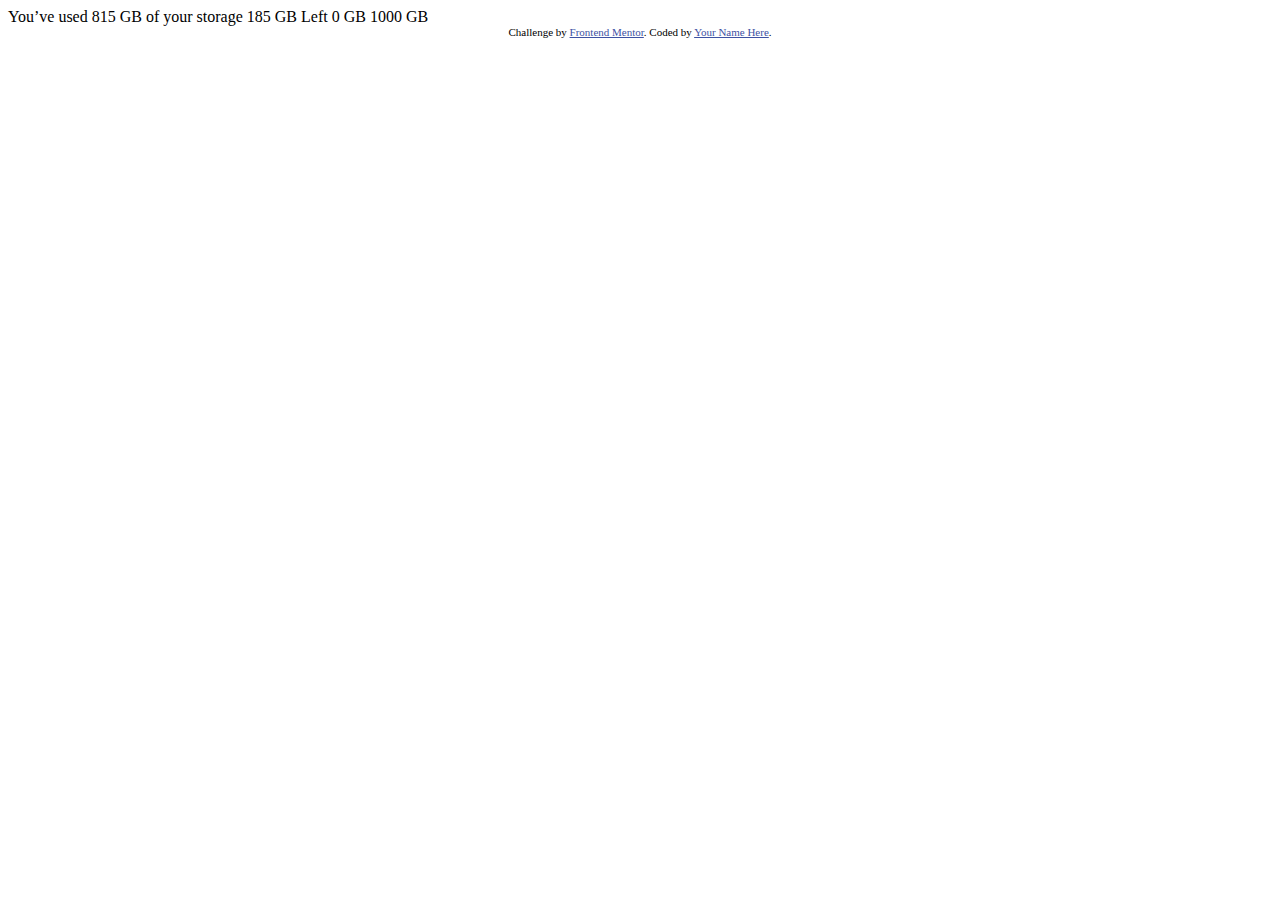
==== Fylo data storage/index.html @ 8cc550f3 "added new project" ====
<!DOCTYPE html>
<html lang="en">
<head>
  <meta charset="UTF-8">
  <meta name="viewport" content="width=device-width, initial-scale=1.0"> <!-- displays site properly based on user's device -->

  <link rel="icon" type="image/png" sizes="32x32" href="./images/favicon-32x32.png">
  
  <title>Frontend Mentor | Fylo data storage component</title>

  <!-- Feel free to remove these styles or customise in your own stylesheet 👍 -->
  <style>
    .attribution { font-size: 11px; text-align: center; }
    .attribution a { color: hsl(228, 45%, 44%); }
  </style>
</head>
<body>

  You’ve used 815 GB of your storage

  185 GB Left
  
  0 GB
  1000 GB
  
  <div class="attribution">
    Challenge by <a href="https://www.frontendmentor.io?ref=challenge" target="_blank">Frontend Mentor</a>. 
    Coded by <a href="#">Your Name Here</a>.
  </div>
</body>
</html>
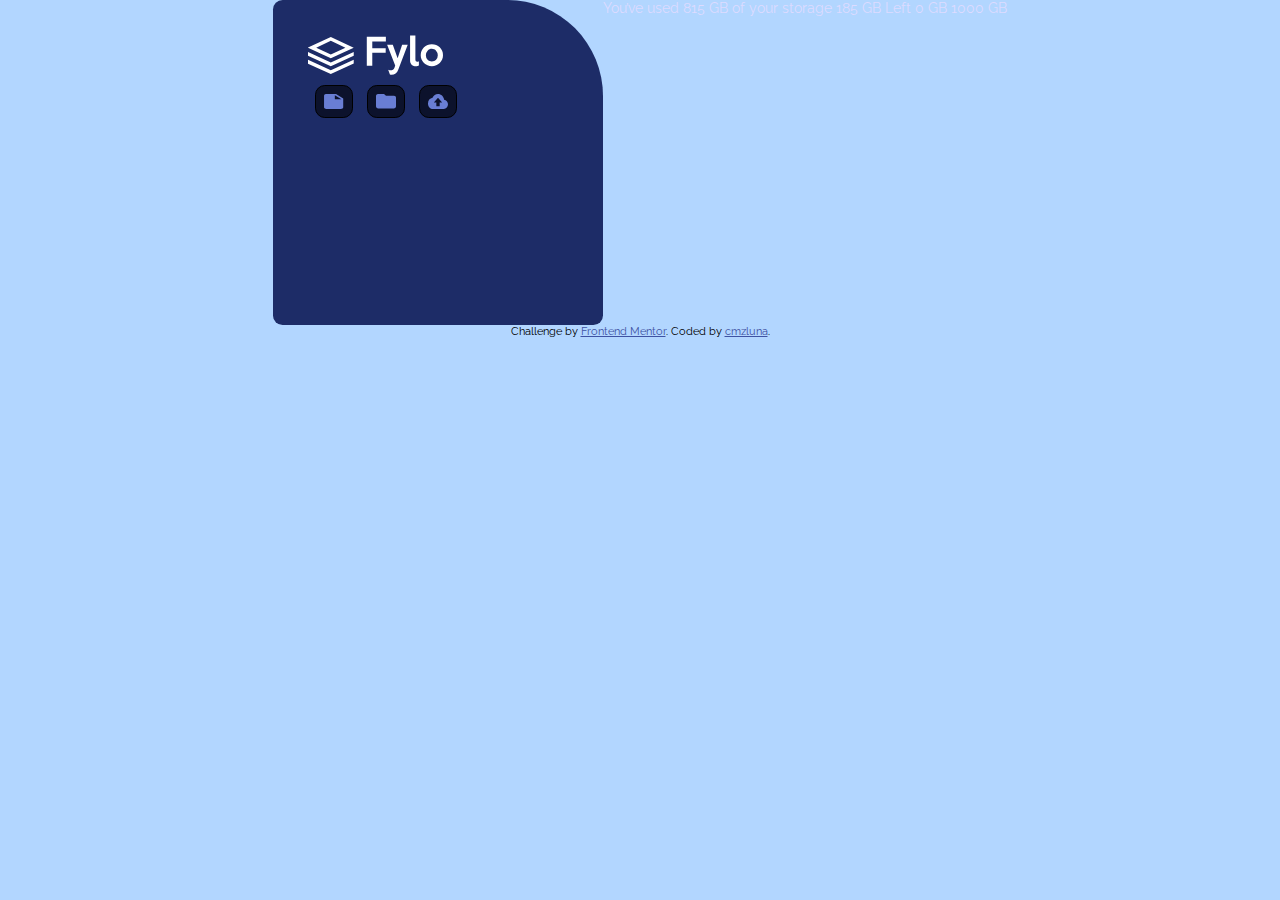
==== commit e7d2707e: "fylo controls header" ====
--- a/Fylo data storage/index.html
+++ b/Fylo data storage/index.html
@@ -2,30 +2,54 @@
 <html lang="en">
 <head>
   <meta charset="UTF-8">
-  <meta name="viewport" content="width=device-width, initial-scale=1.0"> <!-- displays site properly based on user's device -->
+  <meta name="viewport" content="width=device-width, initial-scale=1.0">
+  <link rel="preconnect" href="https://fonts.googleapis.com">
+  <link rel="preconnect" href="https://fonts.gstatic.com" crossorigin>
+  <link href="https://fonts.googleapis.com/css2?family=Raleway&display=swap" rel="stylesheet"> 
 
   <link rel="icon" type="image/png" sizes="32x32" href="./images/favicon-32x32.png">
   
   <title>Frontend Mentor | Fylo data storage component</title>
 
   <!-- Feel free to remove these styles or customise in your own stylesheet 👍 -->
-  <style>
-    .attribution { font-size: 11px; text-align: center; }
-    .attribution a { color: hsl(228, 45%, 44%); }
-  </style>
+  <link href='styles.css' rel='stylesheet'>
 </head>
 <body>
 
-  You’ve used 815 GB of your storage
+  <div class="container">
+  
+    <div class="controls">
 
-  185 GB Left
+      <div class="controls__header">
+        <img src="./images/logo.svg" />
+      </div>
+
+      <div class="controls__buttons">
+        <img class="btn-small" src="./images/icon-document.svg">
+        <img class="btn-small" src="./images/icon-folder.svg">
+        <img class="btn-small" src="./images/icon-upload.svg">
+      </div>
+
+    </div>
   
-  0 GB
-  1000 GB
+    <div class="status">
+      You’ve used 815 GB of your storage
+      185 GB Left
+  
+      0 GB
+  
+      1000 GB
+    </div>
+  
+  
+  
+  </div>
+  
+
   
   <div class="attribution">
     Challenge by <a href="https://www.frontendmentor.io?ref=challenge" target="_blank">Frontend Mentor</a>. 
-    Coded by <a href="#">Your Name Here</a>.
+    Coded by <a href="#">cmzluna</a>.
   </div>
 </body>
 </html>--- a/Fylo data storage/styles.css
+++ b/Fylo data storage/styles.css
@@ -0,0 +1,105 @@
+:root {
+  --color-primary: #eb2f64;
+  --gradient-first: hsl(6, 100%, 80%);
+  --gradient-last: hsl(335, 100%, 65%);
+  --neutral-pale-blue: hsl(243, 100%, 93%);
+  --neutral-grayish-blue: hsl(229, 7%, 55%);
+  --neutral-dark-blue: hsl(228, 56%, 26%);
+  --neutral-very-dark-blue: hsl(229, 57%, 11%);
+}
+
+* {
+  margin: 0;
+  padding: 0;
+  box-sizing: border-box;
+}
+
+body {
+  font-size: 14px;
+  font-family: "Raleway", sans-serif;
+
+  background-image: linear-gradient(
+    to right bottom,
+    var(--color-gradient-first),
+    var(--color-gradient-last)
+  );
+}
+
+.container {
+  width: 90%;
+  margin: 0 auto;
+  display: flex;
+  flex-wrap: wrap;
+  justify-content: center;
+}
+
+.controls {
+  background-color: var(--neutral-dark-blue);
+  border-radius: 0.6rem 6rem 0.6rem 0.6rem;
+  width: inherit;
+  padding: 35px;
+  padding-bottom: 200px;
+  max-width: 330px;
+}
+
+.controls__buttons {
+  display: flex;
+  align-items: baseline;
+}
+
+.controls__buttons > img {
+  padding: 8px;
+  border: 1px solid black;
+  border-radius: 0.7em;
+  margin: 7px;
+  width: 38px;
+  height: 33px;
+  background-color: var(--neutral-very-dark-blue);
+}
+
+div > span {
+  height: 30px;
+  width: 40px;
+  padding: 8px;
+  border-radius: 0.5em;
+  background-color: cyan;
+}
+
+.status {
+  color: var(--neutral-pale-blue);
+}
+
+/* Mobile Styles */
+@media only screen and (max-width: 375px) {
+  body {
+    background: url(./images/bg-mobile.png);
+    background-size: auto;
+    background-repeat: no-repeat;
+    background-color: #f09a9d; /* Red */
+    .container {
+    }
+  }
+}
+
+/* Tablet Styles */
+@media only screen and (min-width: 376px) and (max-width: 960px) {
+  body {
+    background-color: #f5cf8e; /* Yellow */
+  }
+}
+
+/* Desktop Styles */
+@media only screen and (min-width: 961px) and (max-width: 1440px) {
+  body {
+    background-color: #b2d6ff; /* Blue */
+  }
+}
+
+.attribution {
+  font-size: 11px;
+  text-align: center;
+}
+
+.attribution a {
+  color: hsl(228, 45%, 44%);
+}
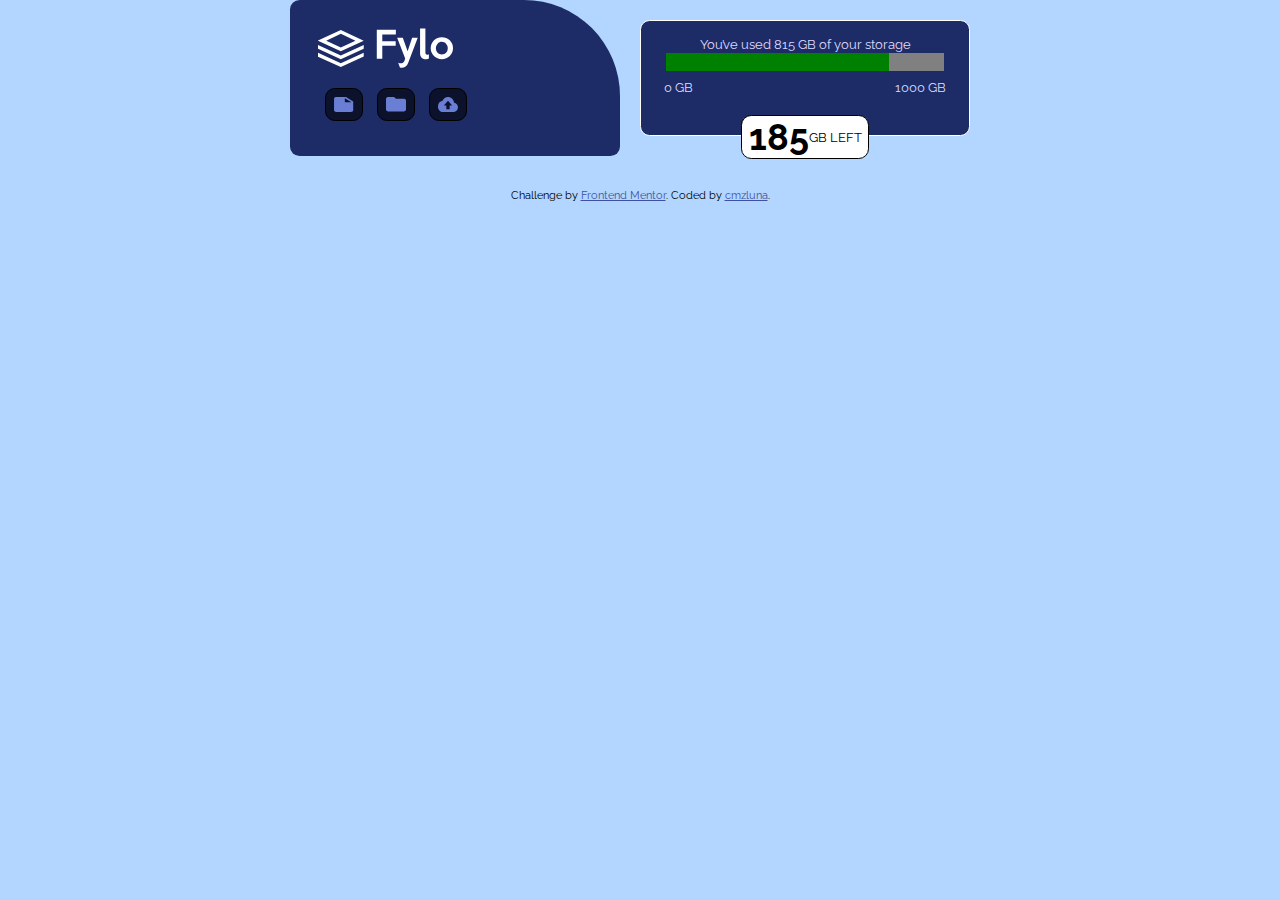
==== commit 9ea06f3d: "finished basic structure" ====
--- a/Fylo data storage/index.html
+++ b/Fylo data storage/index.html
@@ -19,27 +19,36 @@
   <div class="container">
   
     <div class="controls">
-
       <div class="controls__header">
         <img src="./images/logo.svg" />
       </div>
-
+  
       <div class="controls__buttons">
         <img class="btn-small" src="./images/icon-document.svg">
         <img class="btn-small" src="./images/icon-folder.svg">
         <img class="btn-small" src="./images/icon-upload.svg">
       </div>
+    </div>
+  
+    <div class="status">
+  
+      <span>You’ve used 815 GB of your storage</span>
+      <progress max="100" value="80"></progress>
+  
+      <div class="status__limits">
+        <span>0 GB</span>
+        <span>1000 GB</span>
+      </div>
+  
+      <div class="status__remaining">
+         <span>185</span> GB LEFT
+      </div>
+      
 
     </div>
   
-    <div class="status">
-      You’ve used 815 GB of your storage
-      185 GB Left
   
-      0 GB
-  
-      1000 GB
-    </div>
+  </div>
   
   
   
--- a/Fylo data storage/styles.css
+++ b/Fylo data storage/styles.css
@@ -17,12 +17,6 @@
 body {
   font-size: 14px;
   font-family: "Raleway", sans-serif;
-
-  background-image: linear-gradient(
-    to right bottom,
-    var(--color-gradient-first),
-    var(--color-gradient-last)
-  );
 }
 
 .container {
@@ -34,12 +28,19 @@
 }
 
 .controls {
+  display: flex;
+  flex-direction: column;
+  justify-content: space-around;
   background-color: var(--neutral-dark-blue);
   border-radius: 0.6rem 6rem 0.6rem 0.6rem;
   width: inherit;
-  padding: 35px;
-  padding-bottom: 200px;
+  padding: 2em;
   max-width: 330px;
+  margin: 0px;
+}
+
+.controls__header {
+  margin-bottom: 10px;
 }
 
 .controls__buttons {
@@ -57,16 +58,63 @@
   background-color: var(--neutral-very-dark-blue);
 }
 
-div > span {
-  height: 30px;
-  width: 40px;
-  padding: 8px;
-  border-radius: 0.5em;
-  background-color: cyan;
+.status {
+  font-size: 0.8rem;
+  background-color: var(--neutral-dark-blue);
+  color: var(--neutral-pale-blue);
+  width: inherit;
+  margin: 20px;
+  border-radius: 0.6rem 0.6rem 0.6rem 0.6rem;
+  display: flex;
+  flex-direction: column;
+  align-items: center;
+  padding: 1rem;
+  max-width: 330px;
+  position: relative;
+  border: 1px solid white;
 }
 
-.status {
-  color: var(--neutral-pale-blue);
+.status__remaining {
+  background-color: white;
+  color: black;
+  border: 1px solid black;
+  width: 10em;
+  margin: 0 auto;
+  border-radius: 0.8em;
+  display: flex;
+  justify-content: center;
+  align-items: center;
+  position: absolute;
+  bottom: -1.5rem;
+}
+.status__remaining span {
+  font-weight: 700;
+  font-size: 2.8em;
+}
+
+.status__limits {
+  display: flex;
+  width: 95%;
+  justify-content: space-between;
+  padding-top: 0.5rem;
+}
+
+progress {
+  -webkit-appearance: none;
+  appearance: none;
+  width: 95%;
+  height: 20px;
+  border-radius: 3em;
+  padding: 0.1em;
+  background-color: linear-gradient(
+    to right bottom,
+    var(--color-gradient-first),
+    var(--color-gradient-last)
+  );
+}
+
+.attribution {
+  padding-top: 3em;
 }
 
 /* Mobile Styles */
